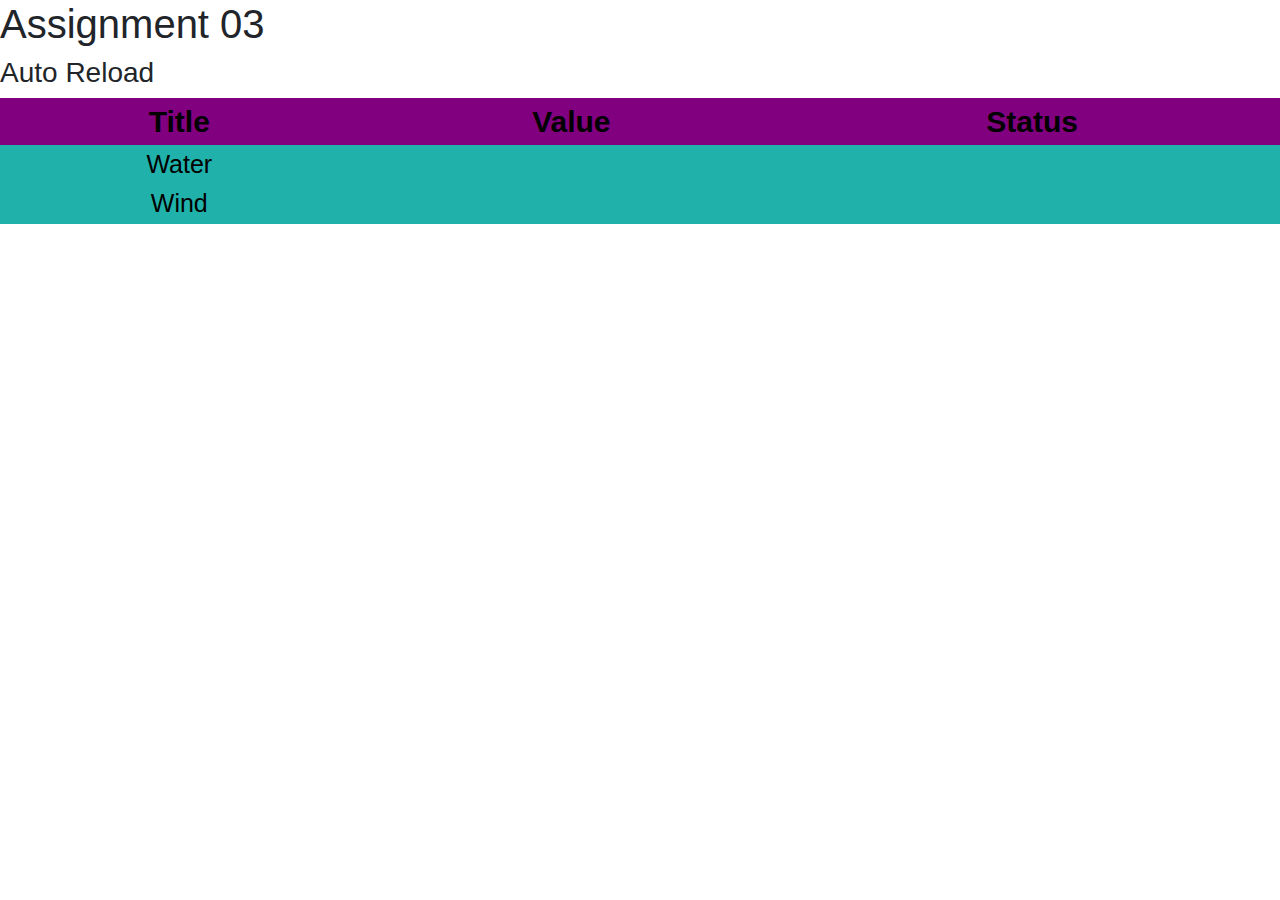
==== ass-03/view/index.html @ 75f6de6a "Add files via upload" ====
<!DOCTYPE html>
<html>
    <head>
        <title>Assignment 3</title>
        <link rel="stylesheet"
        href="./table.css">
        <link
            rel="stylesheet"
            href="https://cdn.jsdelivr.net/npm/bootstrap@4.3.1/dist/css/bootstrap.min.css"
            integrity="sha384-ggOyR0iXCbMQv3Xipma34MD+dH/1fQ784/j6cY/iJTQUOhcWr7x9JvoRxT2MZw1T"
            crossorigin="anonymous"
        />
        <script
            src="https://code.jquery.com/jquery-3.3.1.slim.min.js"
            integrity="sha384-q8i/X+965DzO0rT7abK41JStQIAqVgRVzpbzo5smXKp4YfRvH+8abtTE1Pi6jizo"
            crossorigin="anonymous"
        ></script>
        <script
            src="https://cdn.jsdelivr.net/npm/popper.js@1.14.7/dist/umd/popper.min.js"
            integrity="sha384-UO2eT0CpHqdSJQ6hJty5KVphtPhzWj9WO1clHTMGa3JDZwrnQq4sF86dIHNDz0W1"
            crossorigin="anonymous"
        ></script>
        <script
            src="https://cdn.jsdelivr.net/npm/bootstrap@4.3.1/dist/js/bootstrap.min.js"
            integrity="sha384-JjSmVgyd0p3pXB1rRibZUAYoIIy6OrQ6VrjIEaFf/nJGzIxFDsf4x0xIM+B07jRM"
            crossorigin="anonymous"
        ></script>
    </head>
    <body>
        <h1>Assignment 03</h1>
        <h3>Auto Reload</h3>
        <table>
            <thead class="header">
                <tr>
                    <th>Title</th>
                    <th>Value</th>
                    <th>Status</th>
                </tr>
            </thead>
            <tbody class="value">
                <tr>
                    <td>Water</td>
                    <td id="waterValue"></td>
                    <td id="waterStatus"></td>
                </tr>
                <tr>
                    <td>Wind</td>
                    <td id="windValue"></td>
                    <td id="windStatus"></td>
                </tr>
            </tbody>
        </table>
        <script> 
            const api_url = "http://localhost:8080/statuswater";

            async function get_data(s) {
                // data
                const response = await fetch(s)
                var data = await response.json()
                
                var waterValue = data.water
                document.getElementById("waterValue").innerHTML = waterValue
                
                if (waterValue <= 5) {
                    document.getElementById("waterStatus").innerHTML = "status aman"
                } else if (waterValue>5 && waterValue <=8) {
                    document.getElementById("waterStatus").innerHTML = "status siaga"
                } else {
                    document.getElementById("waterStatus").innerHTML = "status bahaya"
                }

                var windValue = data.wind
                document.getElementById("windValue").InnerHTML = windValue

                if (windValue <= 6) {
                    document.getElementById("windStatus").InnerHTML = "status aman"
                } else if (windValue > 6 && windValue <=15) {
                    document.getElementById("windStatus").InnerHTML = "status siaga"
                } else {
                    document.getElementById("windStatus").InnerHTML = "status bahaya"
                }

                setTimeout(() => get_data(s), 15000)
            }

            get_data(api_url)
        </script>

    </body>
</html>
---- ass-03/view/table.css ----
table {
    color: black;
    width: 100%;
}


table .header {
    font-size: 30px;
    background-color: purple;
    text-align:center;
}

table .value {
    font-size:25px;
    background-color: lightseagreen;
    text-align: center;
}
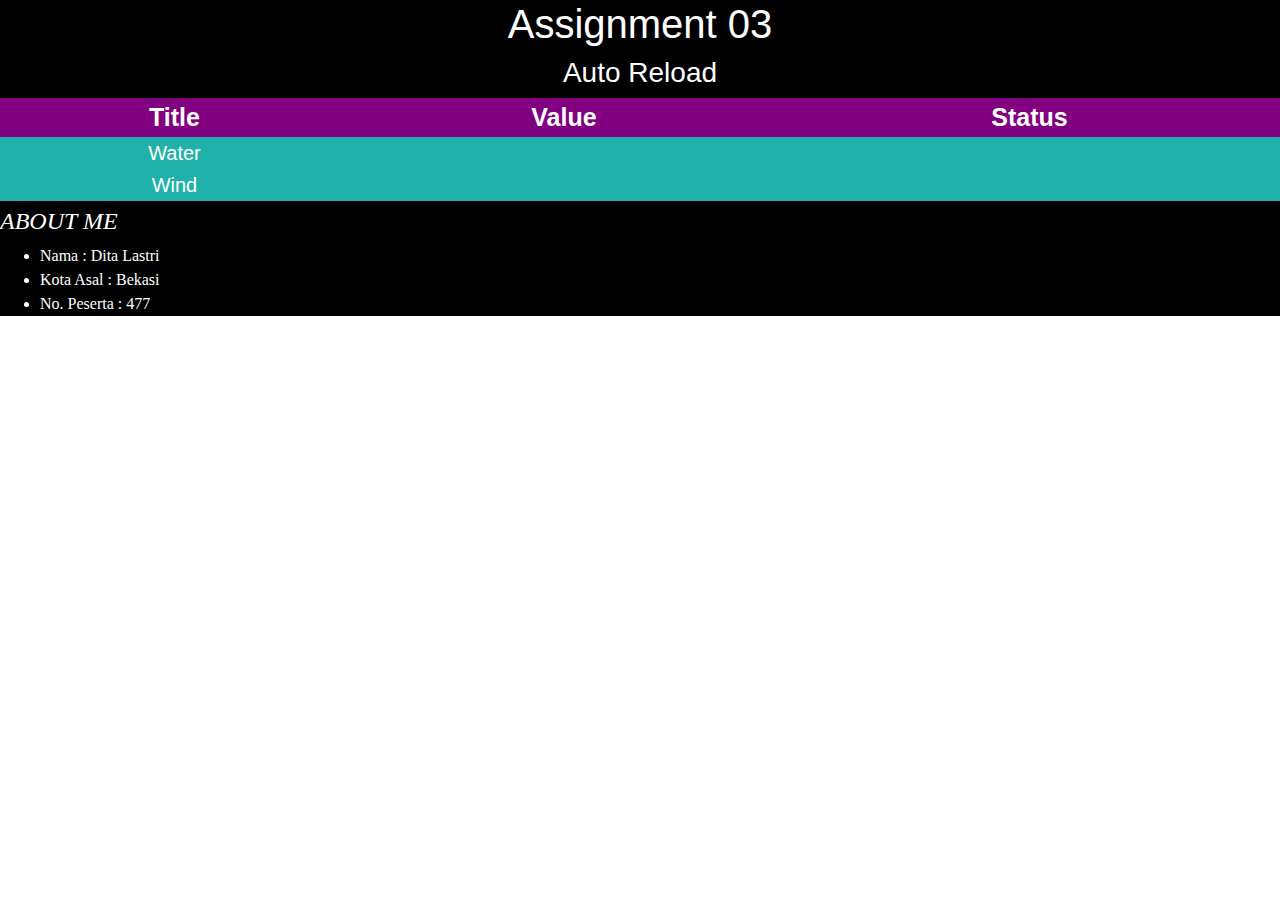
==== commit 6553bb2a: "Add files via upload" ====
--- a/ass-03/view/index.html
+++ b/ass-03/view/index.html
@@ -4,6 +4,7 @@
         <title>Assignment 3</title>
         <link rel="stylesheet"
         href="./table.css">
+        <meta name="viewport" content="width=device-width">
         <link
             rel="stylesheet"
             href="https://cdn.jsdelivr.net/npm/bootstrap@4.3.1/dist/css/bootstrap.min.css"
@@ -27,6 +28,7 @@
         ></script>
     </head>
     <body>
+        <main>
         <h1>Assignment 03</h1>
         <h3>Auto Reload</h3>
         <table>
@@ -45,8 +47,8 @@
                 </tr>
                 <tr>
                     <td>Wind</td>
-                    <td id="windValue"></td>
-                    <td id="windStatus"></td>
+                    <td><div id="windValue"></div></td>
+                    <td><div id="windStatus"></div></td>
                 </tr>
             </tbody>
         </table>
@@ -70,14 +72,14 @@
                 }
 
                 var windValue = data.wind
-                document.getElementById("windValue").InnerHTML = windValue
+                document.getElementById("windValue").innerHTML = windValue
 
                 if (windValue <= 6) {
-                    document.getElementById("windStatus").InnerHTML = "status aman"
+                    document.getElementById("windStatus").innerHTML = "status aman"
                 } else if (windValue > 6 && windValue <=15) {
-                    document.getElementById("windStatus").InnerHTML = "status siaga"
+                    document.getElementById("windStatus").innerHTML = "status siaga"
                 } else {
-                    document.getElementById("windStatus").InnerHTML = "status bahaya"
+                    document.getElementById("windStatus").innerHTML = "status bahaya"
                 }
 
                 setTimeout(() => get_data(s), 15000)
@@ -85,6 +87,16 @@
 
             get_data(api_url)
         </script>
+        </main>
+
+        <footer>
+            <h4><i>ABOUT ME</i></h4>
+            <ul>
+                <li>Nama        : Dita Lastri</li>
+                <li>Kota Asal   : Bekasi</li>
+                <li>No. Peserta : 477</li>
+            </ul>
+        </footer>
 
     </body>
 </html>--- a/ass-03/view/table.css
+++ b/ass-03/view/table.css
@@ -1,17 +1,29 @@
+main {
+    background-color: black;
+    color: white;
+    text-align: center;
+}
+
 table {
-    color: black;
     width: 100%;
 }
 
 
 table .header {
-    font-size: 30px;
+    font-size: 25px;
     background-color: purple;
     text-align:center;
 }
 
 table .value {
-    font-size:25px;
+    font-size:20px;
     background-color: lightseagreen;
     text-align: center;
+}
+
+footer {
+    padding-top: 6px;
+    color: white;
+    background-color: black;
+    font-family: cursive;
 }